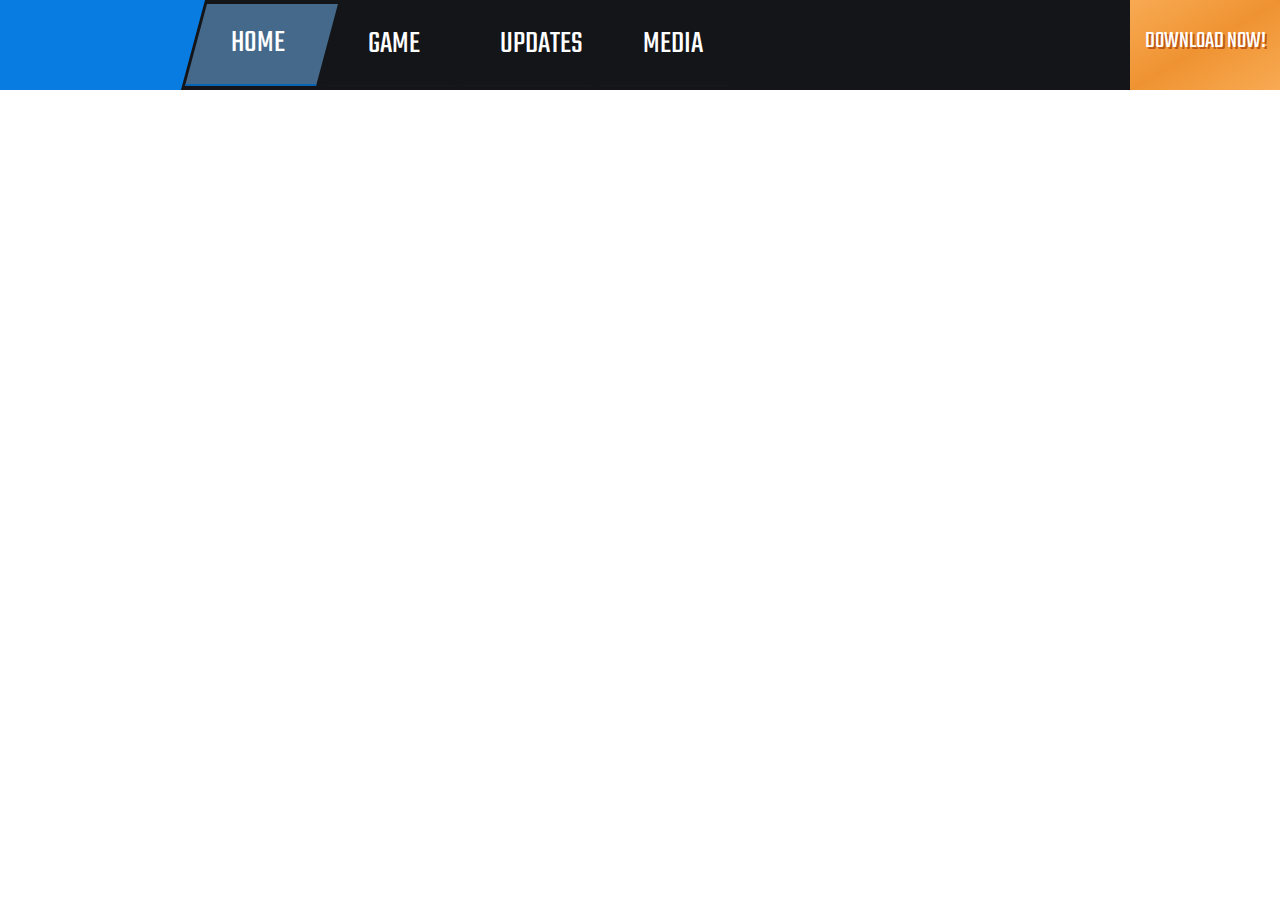
==== index.html @ cdf3208f "Added Index" ====
<!DOCTYPE html>
<html>
<head>
	<title> Marvel's Avengers Alliance Redux Official Website </title>
	<link rel="stylesheet" type="text/css" href="./maar.css">
</head>
<body>
	<div class="App">
		<div class= "header" >
			<a href="www.facebook.com" class = "logo-link"> 
				<div> </div>	
			</a>
			<div class="nav-link">
				<a class="link active" aria-current="true" href="./">
					<div class="fl">&nbsp;Home</div>
				</a>
				<a class="link" aria-current="false" href="./game.html">
					<div class="fl">&nbsp;Game</div>
				</a>
				<a class="link" aria-current="false" href="./update.html">
					<div class="fl">Updates</div>
				</a>
				<a class="link" aria-current="false" href="./media.html">
					<div class="fl">&nbsp;Media</div>
				</a>
				<!-- <div class="_2YxDZbAvVAJznkCa7ZAN5J">
					<a aria-current="false" href="./terms-of-use.html">Terms of Use</a>
					<a aria-current="false" href="./faq.html">FAQ's</a>
					<a aria-current="false" href="./support.html">Customer Support</a>
				</div> -->
			</div>
			<div class="download"> <div class="dl-text"> DOWNLOAD NOW! </div></div>	
		</div>
	</div>
</body>
</html>
---- maar.css ----
@import url('https://fonts.googleapis.com/css?family=Raleway');
@import url('https://fonts.googleapis.com/css?family=Teko');

.header
{
    display: flex;
    position: fixed;
    top: 0;
    width: 100%;
    font: 20px 'Raleway' ;
    text-transform: uppercase;
    background: #131519;
}

/*.rt-auto
{
	margin-right: auto ;
}*/

.logo-link
{
	display: flex;
    align-items: center;
    justify-content: center;
    min-height: 90px;
    min-width: 190px;
    margin-left: -40px;
    padding-left: 35px;
    transform: skew(-15deg,0);
    background: #0764b4;
    transition: background-color .25s;
}

.logo-link:hover
{
	background: #087ce0 ;
}

a
{	text-decoration: none ;
}

.fl
{	margin : 0.5em 0.4em ;
	transform: skew(15deg, 0) ;
}

.logo-link div
{
	height: 80px ;
	width: 105px ;
	transform: skew(15deg,0);
    background: url('./header.jpg') no-repeat 50%;
    background-size: contain;
}

.nav-link
{
	display: flex;
    background: #131519;
    align-items: center;
    justify-content: center;
}

.link
{	margin : 0 0.1em ;
	padding-left: 0.5em;
    border-bottom: 1px solid #17191d;
    color: #fff;
    min-width: 9vw ;
    min-height: 2.5em ;
    font: 32px 'Teko';
    text-transform: uppercase;
    transition: background-color .25s;
    transform: skew(-15deg, 0) ;
}

.link:hover
{
	background-color: rgba(102, 162, 214, 0.6) ; 
}

[aria-current="true"]
{
	background-color: rgba(102, 162, 214, 0.6) ;
	border-bottom: 2px solid #0764b4 ;	
}

.download
{	position: fixed ;
	border-color: #e79544;
    outline-color: #f0b94e;
    background: #ef9332;
    background: linear-gradient(to bottom right,#f8aa53,#ef9332,#f8aa53);
    text-shadow: #bf5915 2px 2px;
    min-width: 10vw ;
    transition: background-color .25s;
    min-height: 90px ;
    right : 0 ;
}

.dl-text
{	color : white ;
	font: 24px 'Teko';
	margin : 1em 0.6em ;
}

.download:hover
{
	
}
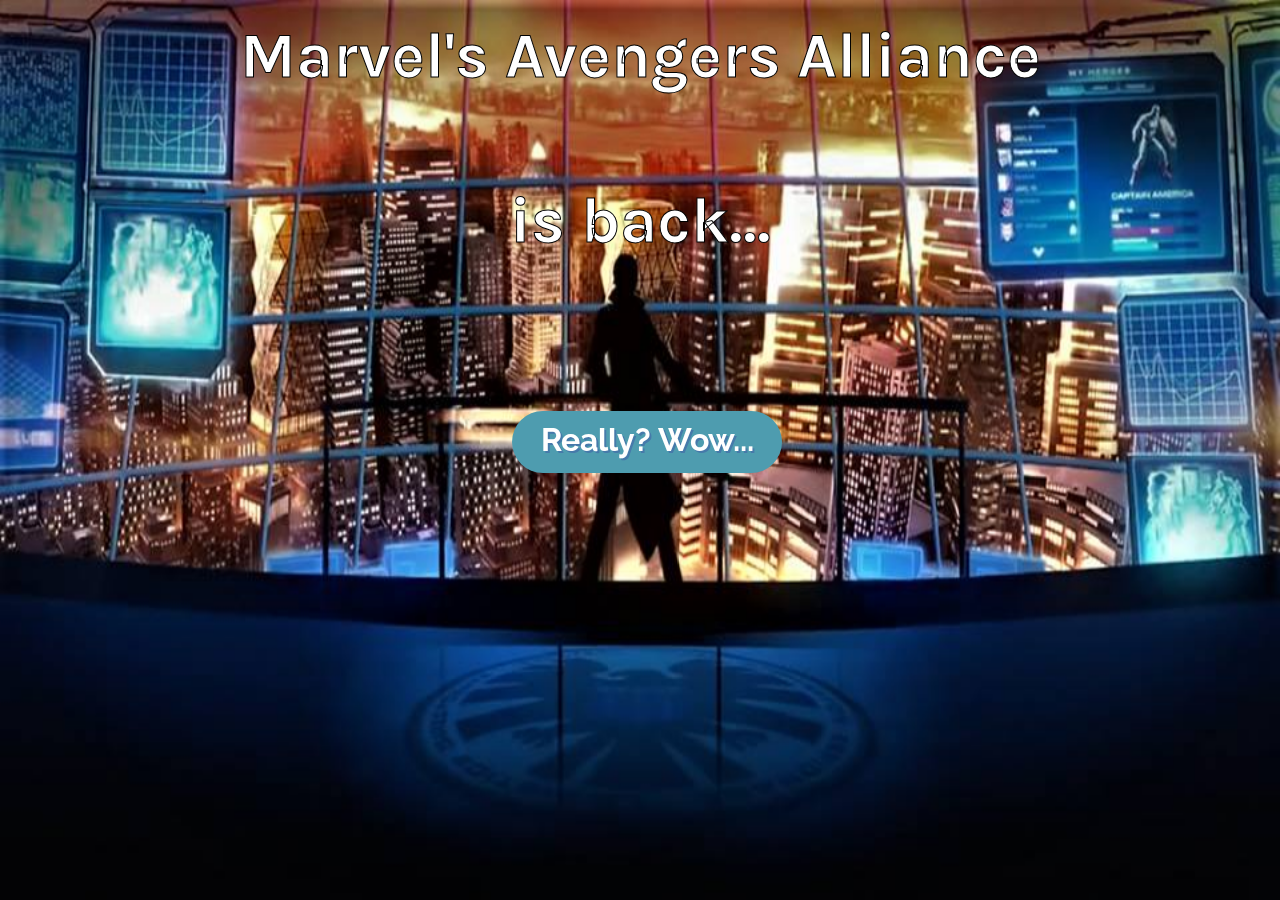
==== commit ee9df014: "create landing page" ====
--- a/index.html
+++ b/index.html
@@ -2,34 +2,17 @@
 <html>
 <head>
 	<title> Marvel's Avengers Alliance Redux Official Website </title>
-	<link rel="stylesheet" type="text/css" href="./maar.css">
+	<link rel="stylesheet" type="text/css" href="./index.css">
 </head>
 <body>
-	<div class="App">
-		<div class= "header" >
-			<a href="www.facebook.com" class = "logo-link"> 
-				<div> </div>	
-			</a>
-			<div class="nav-link">
-				<a class="link active" aria-current="true" href="./">
-					<div class="fl">&nbsp;Home</div>
-				</a>
-				<a class="link" aria-current="false" href="./game.html">
-					<div class="fl">&nbsp;Game</div>
-				</a>
-				<a class="link" aria-current="false" href="./update.html">
-					<div class="fl">Updates</div>
-				</a>
-				<a class="link" aria-current="false" href="./media.html">
-					<div class="fl">&nbsp;Media</div>
-				</a>
-				<!-- <div class="_2YxDZbAvVAJznkCa7ZAN5J">
-					<a aria-current="false" href="./terms-of-use.html">Terms of Use</a>
-					<a aria-current="false" href="./faq.html">FAQ's</a>
-					<a aria-current="false" href="./support.html">Customer Support</a>
-				</div> -->
-			</div>
-			<div class="download"> <div class="dl-text"> DOWNLOAD NOW! </div></div>	
+	<div>
+		<div class="kbt back"></div> 
+		<div>
+			<div class="maa txt"> Marvel's Avengers Alliance </div>
+			<div class="bck txt" > is back... </div>
+		</div>
+		<div class="d2">
+			<a class="button fade-in " href = "./home.html"> Really? Wow... </a>
 		</div>
 	</div>
 </body>
--- a/index.css
+++ b/index.css
@@ -0,0 +1,117 @@
+@import url('https://fonts.googleapis.com/css?family=Raleway');
+@import url('https://fonts.googleapis.com/css?family=Karla:400,700');
+
+@keyframes focus-in-contract-bck {
+  0% {
+    letter-spacing: 1em;
+    transform: translateZ(300px);
+    filter: blur(12px);
+    opacity: 0;
+  }
+  100% {
+    transform: translateZ(12px);
+    filter: blur(0);
+    opacity: 1;
+  }
+}
+
+@keyframes kenburns-top {
+  0% {
+    transform: scale(1) translateY(0);
+    transform-origin: 50% 16%;
+  }
+  100% {
+    transform: scale(1.25) translateY(-15px);
+    transform-origin: top;
+  }
+}
+
+@keyframes fade-in {
+  0% {
+    opacity: 0;
+  }
+  100% {
+    opacity: 1;
+  }
+}
+
+.maa
+{	color : white;
+	margin-top: 5vh ;
+	animation: focus-in-contract-bck 1s cubic-bezier(0.250, 0.460, 0.450, 0.940) both;
+}
+
+.button
+{
+	display: block;
+    width: 250px;
+    font : 2em 'Raleway' ;
+    height: 42px;
+    background: #4E9CAF;
+    padding: 10px;
+    text-align: center;
+    border-radius: 999px;
+    color: white;
+    font-weight: bold;
+    transition: background 0.25s ;
+    transition: transform 0.5s ; 
+}
+
+.button:hover
+{
+	background: #467aaa ;
+	transform: scale(1.1) ;
+}
+
+html
+{	height : 100% ;
+}
+
+body 
+{	margin : 0 ; 
+}
+
+a
+{	text-align: center;
+	text-decoration: none;
+}
+
+.back
+{	position: fixed ;
+	z-index : -1;
+	background: url('./entry.png') ;
+	background-repeat: no-repeat;
+	background-size: 100% 100% ; 
+	height : 100% ;
+	width: 100% ;
+}
+
+.bck 
+{	color : white ;	
+	animation: focus-in-contract-bck 1s cubic-bezier(0.250, 0.460, 0.450, 0.940) 1.5s both;
+}
+
+.kbt {
+	animation: kenburns-top 8s ease-out reverse both;
+}
+
+.fade-in 
+{
+	animation: fade-in 2s cubic-bezier(0.390, 0.575, 0.565, 1.000) 2s both;
+}
+
+.txt
+{	text-align: center;
+	font: 4em 'Karla' ;
+	font-weight: 700;
+	margin : 0 auto 6vh ;
+	padding : 2vh ;
+	-webkit-text-stroke : 1px black ;
+	
+}
+
+.d2
+{ 	margin: 15vh 40vw  ; 
+	outline-color: #f0b94e;
+	text-shadow: #467aaa 2px 2px;
+}